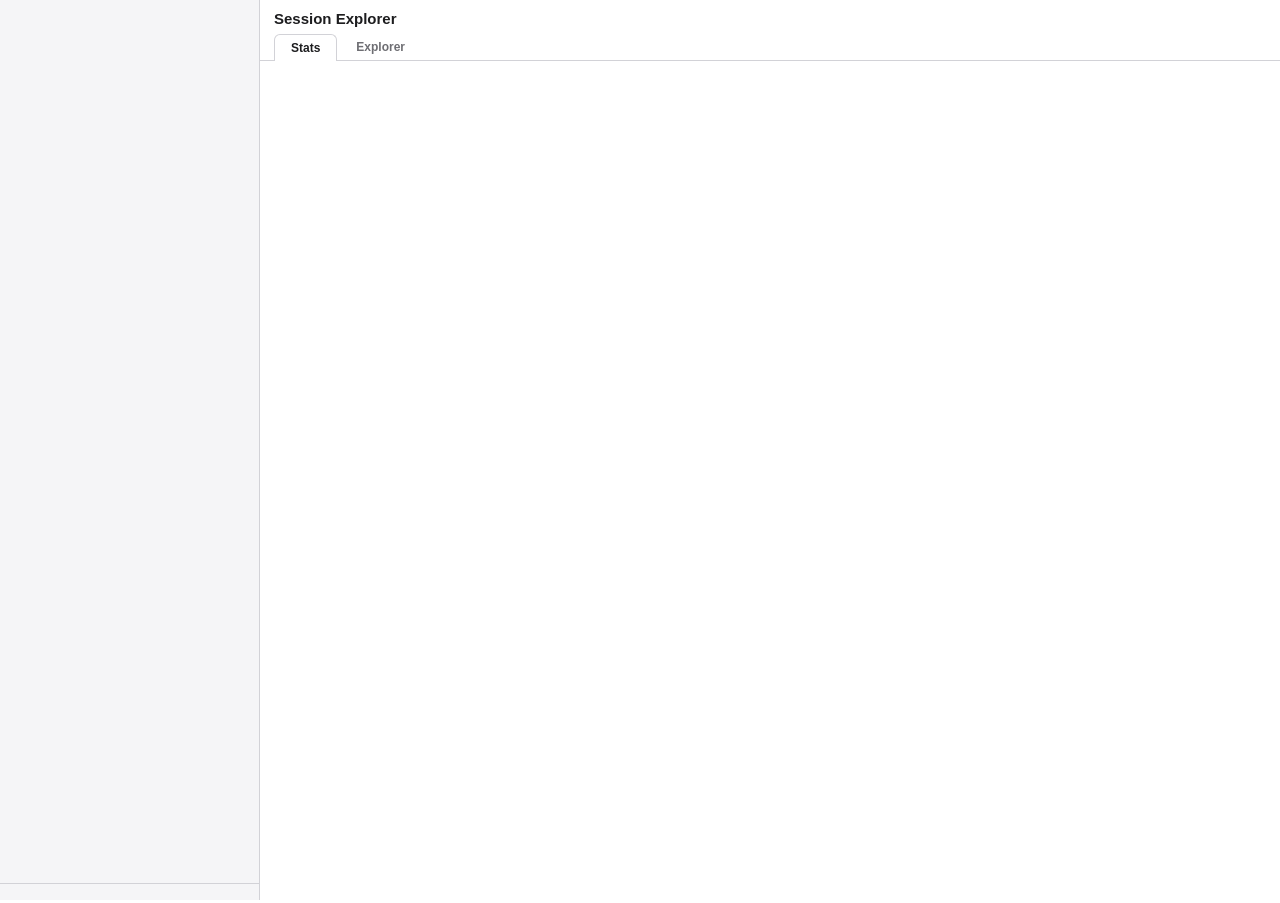
==== ui/session_explorer.html @ e1f50143 "Stop models imitating proxy placeholders; session explorer; 0.1.14 Proxy placeholders: Fable 5.1 sta" ====
<!DOCTYPE html>
<html>
<head>
<meta charset="utf-8">
<style>
:root {
  --bg: #ffffff; --bg2: #f5f5f7; --bg3: #ececf0;
  --fg: #1d1d1f; --fg2: #6e6e73; --fg3: #a1a1a6;
  --border: #d2d2d7; --accent: #0071e3; --accent-bg: #eaf3fe;
  --user-bg: #f0f7ff; --user-border: #b7d4f5;
  --err: #d70015; --ok: #34c759; --warn: #ff9f0a;
  --think-bg: #faf6ff; --tool-bg: #f6f8f6; --mono: ui-monospace, "SF Mono", Menlo, monospace;
}
@media (prefers-color-scheme: dark) {
  :root {
    --bg: #1e1e20; --bg2: #27272a; --bg3: #323236;
    --fg: #f5f5f7; --fg2: #a1a1a6; --fg3: #6e6e73;
    --border: #3a3a3e; --accent: #409cff; --accent-bg: #1c3252;
    --user-bg: #20304a; --user-border: #33507a;
    --err: #ff6961; --think-bg: #2b2533; --tool-bg: #252a25;
  }
}
* { box-sizing: border-box; }
html, body { margin: 0; height: 100%; overflow: hidden;
  font: 13px -apple-system, "SF Pro Text", Helvetica, sans-serif;
  background: var(--bg); color: var(--fg); }
.app { display: flex; height: 100vh; }

/* ── Sidebar ─────────────────────────────────────────────────────────── */
.sidebar { width: 260px; min-width: 260px; display: flex; flex-direction: column;
  border-right: 1px solid var(--border); background: var(--bg2); }
.sidebar .rows { flex: 1; overflow-y: auto; padding: 6px 0; }
.sec { padding: 8px 12px 4px; font-size: 10px; font-weight: 700;
  letter-spacing: .08em; color: var(--fg3); text-transform: uppercase;
  cursor: default; user-select: none; }
.sec.clickable { cursor: pointer; }
.row { padding: 5px 12px 5px 14px; cursor: pointer; border-left: 3px solid transparent; }
.row:hover { background: var(--bg3); }
.row.sel { background: var(--accent-bg); border-left-color: var(--accent); }
.row .lbl { white-space: nowrap; overflow: hidden; text-overflow: ellipsis; }
.row .sub { font-size: 11px; color: var(--fg2); margin-top: 1px;
  display: flex; align-items: center; gap: 6px; }
.row.child { padding-left: 30px; }
.row.child .lbl::before { content: "⚡ "; }
.row.dim { opacity: .55; }
.dot { width: 7px; height: 7px; border-radius: 50%; background: var(--ok);
  display: inline-block; flex: none; }
.sidebar .foot { border-top: 1px solid var(--border); padding: 8px 12px;
  font-size: 11px; color: var(--fg2); line-height: 1.5; }

/* ── Main pane ───────────────────────────────────────────────────────── */
.main { flex: 1; display: flex; flex-direction: column; min-width: 0; }
.head { padding: 10px 14px 0; border-bottom: 1px solid var(--border); }
.head .title { font-size: 15px; font-weight: 600; white-space: nowrap;
  overflow: hidden; text-overflow: ellipsis; }
.head .attr { font-size: 11px; color: var(--fg2); margin: 2px 0 6px; }
.head .attr a { color: var(--accent); cursor: pointer; text-decoration: none; }
.tabs { display: flex; gap: 2px; }
.tab { padding: 6px 16px; font-size: 12px; font-weight: 600; cursor: pointer;
  border: 1px solid transparent; border-bottom: none;
  border-radius: 6px 6px 0 0; color: var(--fg2); }
.tab.sel { background: var(--bg); border-color: var(--border); color: var(--fg);
  position: relative; top: 1px; }
.content { flex: 1; position: relative; min-height: 0; }
.pane { position: absolute; inset: 0; display: none; }
.pane.sel { display: block; }
#statsFrame { width: 100%; height: 100%; border: none; background: var(--bg); }
.placeholder { display: flex; height: 100%; align-items: center;
  justify-content: center; color: var(--fg3); font-size: 14px; text-align: center;
  padding: 0 40px; line-height: 1.6; }

/* ── Explorer toolbar ────────────────────────────────────────────────── */
#explorerPane { display: none; flex-direction: column; }
#explorerPane.sel { display: flex; }
.toolbar { display: flex; align-items: center; gap: 8px; padding: 8px 12px;
  border-bottom: 1px solid var(--border); background: var(--bg2); flex-wrap: wrap; }
.toolbar input[type=text] { flex: 0 1 220px; padding: 4px 8px; font-size: 12px;
  border: 1px solid var(--border); border-radius: 6px;
  background: var(--bg); color: var(--fg); outline: none; }
.toolbar input[type=text]:focus { border-color: var(--accent); }
.btn { padding: 3px 8px; font-size: 11px; border: 1px solid var(--border);
  border-radius: 6px; background: var(--bg); color: var(--fg2);
  cursor: pointer; user-select: none; }
.btn:hover { background: var(--bg3); }
.hits { font-size: 11px; color: var(--fg2); min-width: 40px; }
.chips { display: flex; gap: 4px; margin-left: auto; }
.chip { padding: 3px 9px; font-size: 11px; border-radius: 20px; cursor: pointer;
  border: 1px solid var(--border); color: var(--fg2); user-select: none; }
.chip.on { background: var(--accent-bg); border-color: var(--accent);
  color: var(--accent); }

/* ── Transcript ──────────────────────────────────────────────────────── */
#scroll { flex: 1; overflow-y: auto; padding: 10px 18px 60px; }
.turnSep { display: flex; align-items: center; gap: 10px; margin: 22px 0 10px;
  font-size: 11px; color: var(--fg2); user-select: none; }
.turnSep::before, .turnSep::after { content: ""; flex: 1; height: 1px;
  background: var(--border); }
.turnSep b { color: var(--fg); }
.turnSep.compact { color: var(--warn); }
.turn.collapsedBody { min-height: 20px; }
.entry { margin: 8px 0; }
.entry.hl { outline: 2px solid var(--warn); outline-offset: 3px; border-radius: 6px; }
.entry.meta { opacity: .55; }
.userCard { background: var(--user-bg); border: 1px solid var(--user-border);
  border-radius: 8px; padding: 8px 12px; }
.eHead { display: flex; align-items: baseline; gap: 8px; font-size: 11px;
  color: var(--fg2); margin-bottom: 3px; }
.eHead .who { font-weight: 700; }
.eHead .ts { margin-left: auto; }
.jsonBtn { font-size: 10px; color: var(--fg3); cursor: pointer; flex: none; }
.jsonBtn:hover { color: var(--accent); }
.txt { white-space: pre-wrap; word-break: break-word; line-height: 1.45; }
.crow { display: flex; align-items: baseline; gap: 6px; padding: 3px 6px;
  border-radius: 6px; cursor: pointer; font-size: 12px; color: var(--fg2); }
.crow:hover { background: var(--bg3); }
.crow .arrow { font-size: 9px; width: 10px; flex: none; }
.crow .nm { color: var(--fg); font-weight: 600; }
.crow .pv { font-family: var(--mono); font-size: 11px; white-space: nowrap;
  overflow: hidden; text-overflow: ellipsis; }
.crow.err .nm, .crow.err .pv { color: var(--err); }
.body { display: none; margin: 2px 0 4px 22px; }
.open > .body { display: block; }
pre.mono { font-family: var(--mono); font-size: 11px; line-height: 1.4;
  background: var(--bg2); border: 1px solid var(--border); border-radius: 6px;
  padding: 8px 10px; overflow-x: auto; white-space: pre-wrap;
  word-break: break-word; margin: 0; max-height: 420px; overflow-y: auto; }
.think .crow { background: var(--think-bg); }
.tool .crow, .result .crow { background: var(--tool-bg); }
@media (prefers-color-scheme: dark) {
  .think .crow, .tool .crow, .result .crow { background: transparent; }
}
.thumb { max-width: 200px; max-height: 160px; border-radius: 6px;
  border: 1px solid var(--border); cursor: zoom-in; display: block; margin: 4px 0; }
.imgMeta { font-size: 10px; color: var(--fg3); }
.taskRow a { color: var(--accent); cursor: pointer; }
.hide-thinking .think, .hide-tools .tool, .hide-results .result,
.hide-meta .entry.meta, .hide-user .userEntry, .hide-assistant .asstEntry
  { display: none; }

/* ── Follow pill + overlay ───────────────────────────────────────────── */
.pill { position: absolute; right: 18px; bottom: 14px; padding: 6px 14px;
  border-radius: 20px; font-size: 12px; cursor: pointer; user-select: none;
  background: var(--accent); color: #fff; box-shadow: 0 2px 8px rgba(0,0,0,.25);
  display: none; }
.pill.show { display: block; }
#overlay { position: fixed; inset: 0; background: rgba(0,0,0,.6); z-index: 50;
  display: none; align-items: center; justify-content: center; padding: 30px; }
#overlay.show { display: flex; }
#overlay .box { background: var(--bg); border-radius: 10px; max-width: 90%;
  max-height: 90%; overflow: auto; padding: 14px; }
#overlay img { max-width: 100%; max-height: 78vh; display: block; }
</style>
</head>
<body>
<div class="app">
  <div class="sidebar">
    <div class="rows" id="rows"></div>
    <div class="foot" id="foot"></div>
  </div>
  <div class="main">
    <div class="head">
      <div class="title" id="title">Session Explorer</div>
      <div class="attr" id="attr"></div>
      <div class="tabs">
        <div class="tab sel" id="tabStats">Stats</div>
        <div class="tab" id="tabExplorer">Explorer</div>
      </div>
    </div>
    <div class="content">
      <div class="pane sel" id="statsPane">
        <iframe id="statsFrame" sandbox="allow-scripts"></iframe>
        <div class="placeholder" id="statsEmpty" style="display:none"></div>
      </div>
      <div class="pane" id="explorerPane">
        <div class="toolbar">
          <input type="text" id="q" placeholder="Find in conversation…">
          <span class="btn" id="prevHit">⏶</span>
          <span class="btn" id="nextHit">⏷</span>
          <span class="hits" id="hits"></span>
          <div class="chips" id="chips"></div>
        </div>
        <div id="scroll"></div>
        <div class="pill" id="pill"></div>
      </div>
      <div class="pane" id="emptyPane">
        <div class="placeholder" id="emptyMsg">Select a conversation</div>
      </div>
    </div>
  </div>
</div>
<div id="overlay"><div class="box" id="overlayBox"></div></div>
<script>
/*INJECT*/
</script>
</body>
</html>
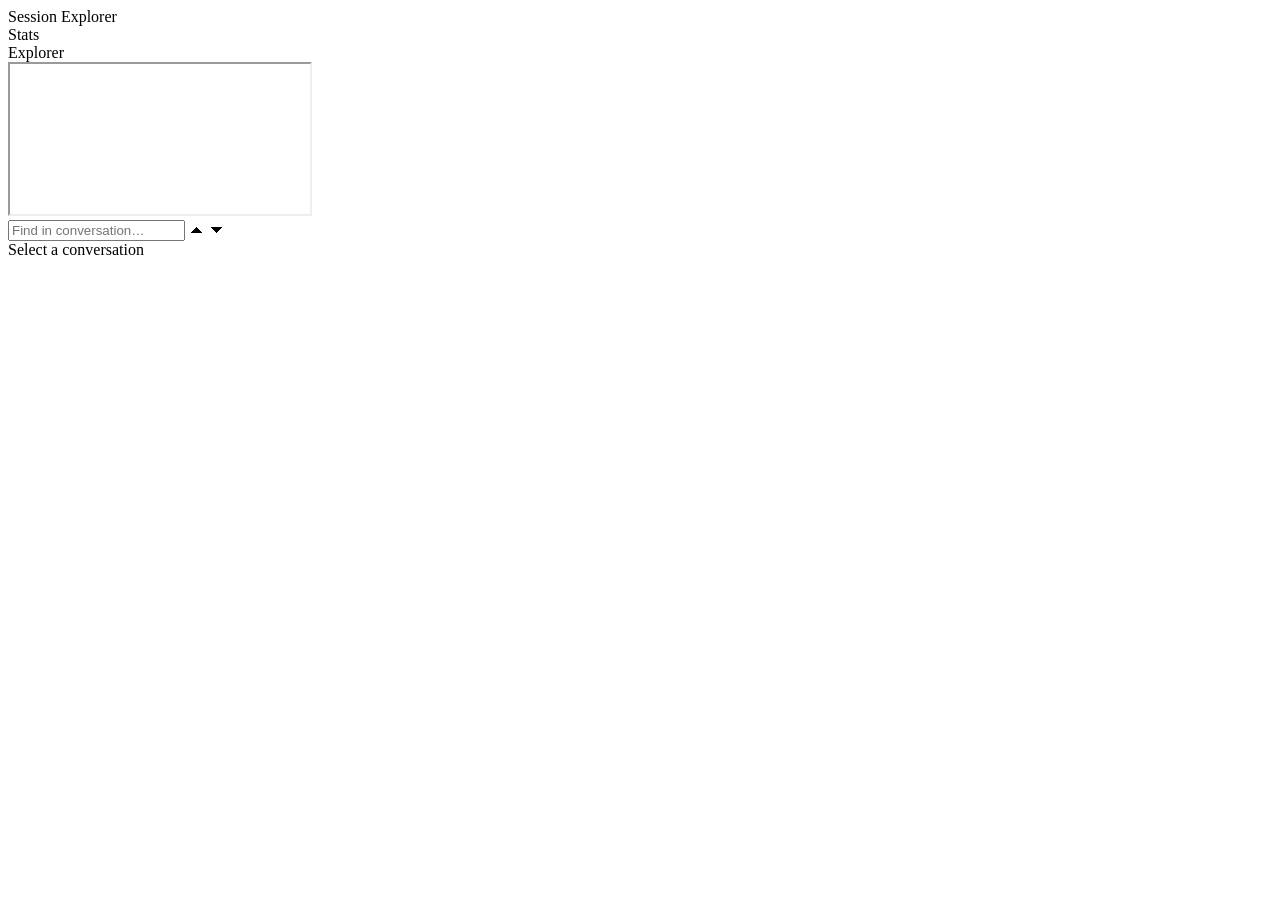
==== commit 17216997: "Add a Stored conversations window for /voitta-store copies The menu bar gets "Stored conversations… " ====
--- a/ui/session_explorer.html
+++ b/ui/session_explorer.html
@@ -3,152 +3,7 @@
 <head>
 <meta charset="utf-8">
 <style>
-:root {
-  --bg: #ffffff; --bg2: #f5f5f7; --bg3: #ececf0;
-  --fg: #1d1d1f; --fg2: #6e6e73; --fg3: #a1a1a6;
-  --border: #d2d2d7; --accent: #0071e3; --accent-bg: #eaf3fe;
-  --user-bg: #f0f7ff; --user-border: #b7d4f5;
-  --err: #d70015; --ok: #34c759; --warn: #ff9f0a;
-  --think-bg: #faf6ff; --tool-bg: #f6f8f6; --mono: ui-monospace, "SF Mono", Menlo, monospace;
-}
-@media (prefers-color-scheme: dark) {
-  :root {
-    --bg: #1e1e20; --bg2: #27272a; --bg3: #323236;
-    --fg: #f5f5f7; --fg2: #a1a1a6; --fg3: #6e6e73;
-    --border: #3a3a3e; --accent: #409cff; --accent-bg: #1c3252;
-    --user-bg: #20304a; --user-border: #33507a;
-    --err: #ff6961; --think-bg: #2b2533; --tool-bg: #252a25;
-  }
-}
-* { box-sizing: border-box; }
-html, body { margin: 0; height: 100%; overflow: hidden;
-  font: 13px -apple-system, "SF Pro Text", Helvetica, sans-serif;
-  background: var(--bg); color: var(--fg); }
-.app { display: flex; height: 100vh; }
-
-/* ── Sidebar ─────────────────────────────────────────────────────────── */
-.sidebar { width: 260px; min-width: 260px; display: flex; flex-direction: column;
-  border-right: 1px solid var(--border); background: var(--bg2); }
-.sidebar .rows { flex: 1; overflow-y: auto; padding: 6px 0; }
-.sec { padding: 8px 12px 4px; font-size: 10px; font-weight: 700;
-  letter-spacing: .08em; color: var(--fg3); text-transform: uppercase;
-  cursor: default; user-select: none; }
-.sec.clickable { cursor: pointer; }
-.row { padding: 5px 12px 5px 14px; cursor: pointer; border-left: 3px solid transparent; }
-.row:hover { background: var(--bg3); }
-.row.sel { background: var(--accent-bg); border-left-color: var(--accent); }
-.row .lbl { white-space: nowrap; overflow: hidden; text-overflow: ellipsis; }
-.row .sub { font-size: 11px; color: var(--fg2); margin-top: 1px;
-  display: flex; align-items: center; gap: 6px; }
-.row.child { padding-left: 30px; }
-.row.child .lbl::before { content: "⚡ "; }
-.row.dim { opacity: .55; }
-.dot { width: 7px; height: 7px; border-radius: 50%; background: var(--ok);
-  display: inline-block; flex: none; }
-.sidebar .foot { border-top: 1px solid var(--border); padding: 8px 12px;
-  font-size: 11px; color: var(--fg2); line-height: 1.5; }
-
-/* ── Main pane ───────────────────────────────────────────────────────── */
-.main { flex: 1; display: flex; flex-direction: column; min-width: 0; }
-.head { padding: 10px 14px 0; border-bottom: 1px solid var(--border); }
-.head .title { font-size: 15px; font-weight: 600; white-space: nowrap;
-  overflow: hidden; text-overflow: ellipsis; }
-.head .attr { font-size: 11px; color: var(--fg2); margin: 2px 0 6px; }
-.head .attr a { color: var(--accent); cursor: pointer; text-decoration: none; }
-.tabs { display: flex; gap: 2px; }
-.tab { padding: 6px 16px; font-size: 12px; font-weight: 600; cursor: pointer;
-  border: 1px solid transparent; border-bottom: none;
-  border-radius: 6px 6px 0 0; color: var(--fg2); }
-.tab.sel { background: var(--bg); border-color: var(--border); color: var(--fg);
-  position: relative; top: 1px; }
-.content { flex: 1; position: relative; min-height: 0; }
-.pane { position: absolute; inset: 0; display: none; }
-.pane.sel { display: block; }
-#statsFrame { width: 100%; height: 100%; border: none; background: var(--bg); }
-.placeholder { display: flex; height: 100%; align-items: center;
-  justify-content: center; color: var(--fg3); font-size: 14px; text-align: center;
-  padding: 0 40px; line-height: 1.6; }
-
-/* ── Explorer toolbar ────────────────────────────────────────────────── */
-#explorerPane { display: none; flex-direction: column; }
-#explorerPane.sel { display: flex; }
-.toolbar { display: flex; align-items: center; gap: 8px; padding: 8px 12px;
-  border-bottom: 1px solid var(--border); background: var(--bg2); flex-wrap: wrap; }
-.toolbar input[type=text] { flex: 0 1 220px; padding: 4px 8px; font-size: 12px;
-  border: 1px solid var(--border); border-radius: 6px;
-  background: var(--bg); color: var(--fg); outline: none; }
-.toolbar input[type=text]:focus { border-color: var(--accent); }
-.btn { padding: 3px 8px; font-size: 11px; border: 1px solid var(--border);
-  border-radius: 6px; background: var(--bg); color: var(--fg2);
-  cursor: pointer; user-select: none; }
-.btn:hover { background: var(--bg3); }
-.hits { font-size: 11px; color: var(--fg2); min-width: 40px; }
-.chips { display: flex; gap: 4px; margin-left: auto; }
-.chip { padding: 3px 9px; font-size: 11px; border-radius: 20px; cursor: pointer;
-  border: 1px solid var(--border); color: var(--fg2); user-select: none; }
-.chip.on { background: var(--accent-bg); border-color: var(--accent);
-  color: var(--accent); }
-
-/* ── Transcript ──────────────────────────────────────────────────────── */
-#scroll { flex: 1; overflow-y: auto; padding: 10px 18px 60px; }
-.turnSep { display: flex; align-items: center; gap: 10px; margin: 22px 0 10px;
-  font-size: 11px; color: var(--fg2); user-select: none; }
-.turnSep::before, .turnSep::after { content: ""; flex: 1; height: 1px;
-  background: var(--border); }
-.turnSep b { color: var(--fg); }
-.turnSep.compact { color: var(--warn); }
-.turn.collapsedBody { min-height: 20px; }
-.entry { margin: 8px 0; }
-.entry.hl { outline: 2px solid var(--warn); outline-offset: 3px; border-radius: 6px; }
-.entry.meta { opacity: .55; }
-.userCard { background: var(--user-bg); border: 1px solid var(--user-border);
-  border-radius: 8px; padding: 8px 12px; }
-.eHead { display: flex; align-items: baseline; gap: 8px; font-size: 11px;
-  color: var(--fg2); margin-bottom: 3px; }
-.eHead .who { font-weight: 700; }
-.eHead .ts { margin-left: auto; }
-.jsonBtn { font-size: 10px; color: var(--fg3); cursor: pointer; flex: none; }
-.jsonBtn:hover { color: var(--accent); }
-.txt { white-space: pre-wrap; word-break: break-word; line-height: 1.45; }
-.crow { display: flex; align-items: baseline; gap: 6px; padding: 3px 6px;
-  border-radius: 6px; cursor: pointer; font-size: 12px; color: var(--fg2); }
-.crow:hover { background: var(--bg3); }
-.crow .arrow { font-size: 9px; width: 10px; flex: none; }
-.crow .nm { color: var(--fg); font-weight: 600; }
-.crow .pv { font-family: var(--mono); font-size: 11px; white-space: nowrap;
-  overflow: hidden; text-overflow: ellipsis; }
-.crow.err .nm, .crow.err .pv { color: var(--err); }
-.body { display: none; margin: 2px 0 4px 22px; }
-.open > .body { display: block; }
-pre.mono { font-family: var(--mono); font-size: 11px; line-height: 1.4;
-  background: var(--bg2); border: 1px solid var(--border); border-radius: 6px;
-  padding: 8px 10px; overflow-x: auto; white-space: pre-wrap;
-  word-break: break-word; margin: 0; max-height: 420px; overflow-y: auto; }
-.think .crow { background: var(--think-bg); }
-.tool .crow, .result .crow { background: var(--tool-bg); }
-@media (prefers-color-scheme: dark) {
-  .think .crow, .tool .crow, .result .crow { background: transparent; }
-}
-.thumb { max-width: 200px; max-height: 160px; border-radius: 6px;
-  border: 1px solid var(--border); cursor: zoom-in; display: block; margin: 4px 0; }
-.imgMeta { font-size: 10px; color: var(--fg3); }
-.taskRow a { color: var(--accent); cursor: pointer; }
-.hide-thinking .think, .hide-tools .tool, .hide-results .result,
-.hide-meta .entry.meta, .hide-user .userEntry, .hide-assistant .asstEntry
-  { display: none; }
-
-/* ── Follow pill + overlay ───────────────────────────────────────────── */
-.pill { position: absolute; right: 18px; bottom: 14px; padding: 6px 14px;
-  border-radius: 20px; font-size: 12px; cursor: pointer; user-select: none;
-  background: var(--accent); color: #fff; box-shadow: 0 2px 8px rgba(0,0,0,.25);
-  display: none; }
-.pill.show { display: block; }
-#overlay { position: fixed; inset: 0; background: rgba(0,0,0,.6); z-index: 50;
-  display: none; align-items: center; justify-content: center; padding: 30px; }
-#overlay.show { display: flex; }
-#overlay .box { background: var(--bg); border-radius: 10px; max-width: 90%;
-  max-height: 90%; overflow: auto; padding: 14px; }
-#overlay img { max-width: 100%; max-height: 78vh; display: block; }
+/*INJECT_CSS*/
 </style>
 </head>
 <body>
